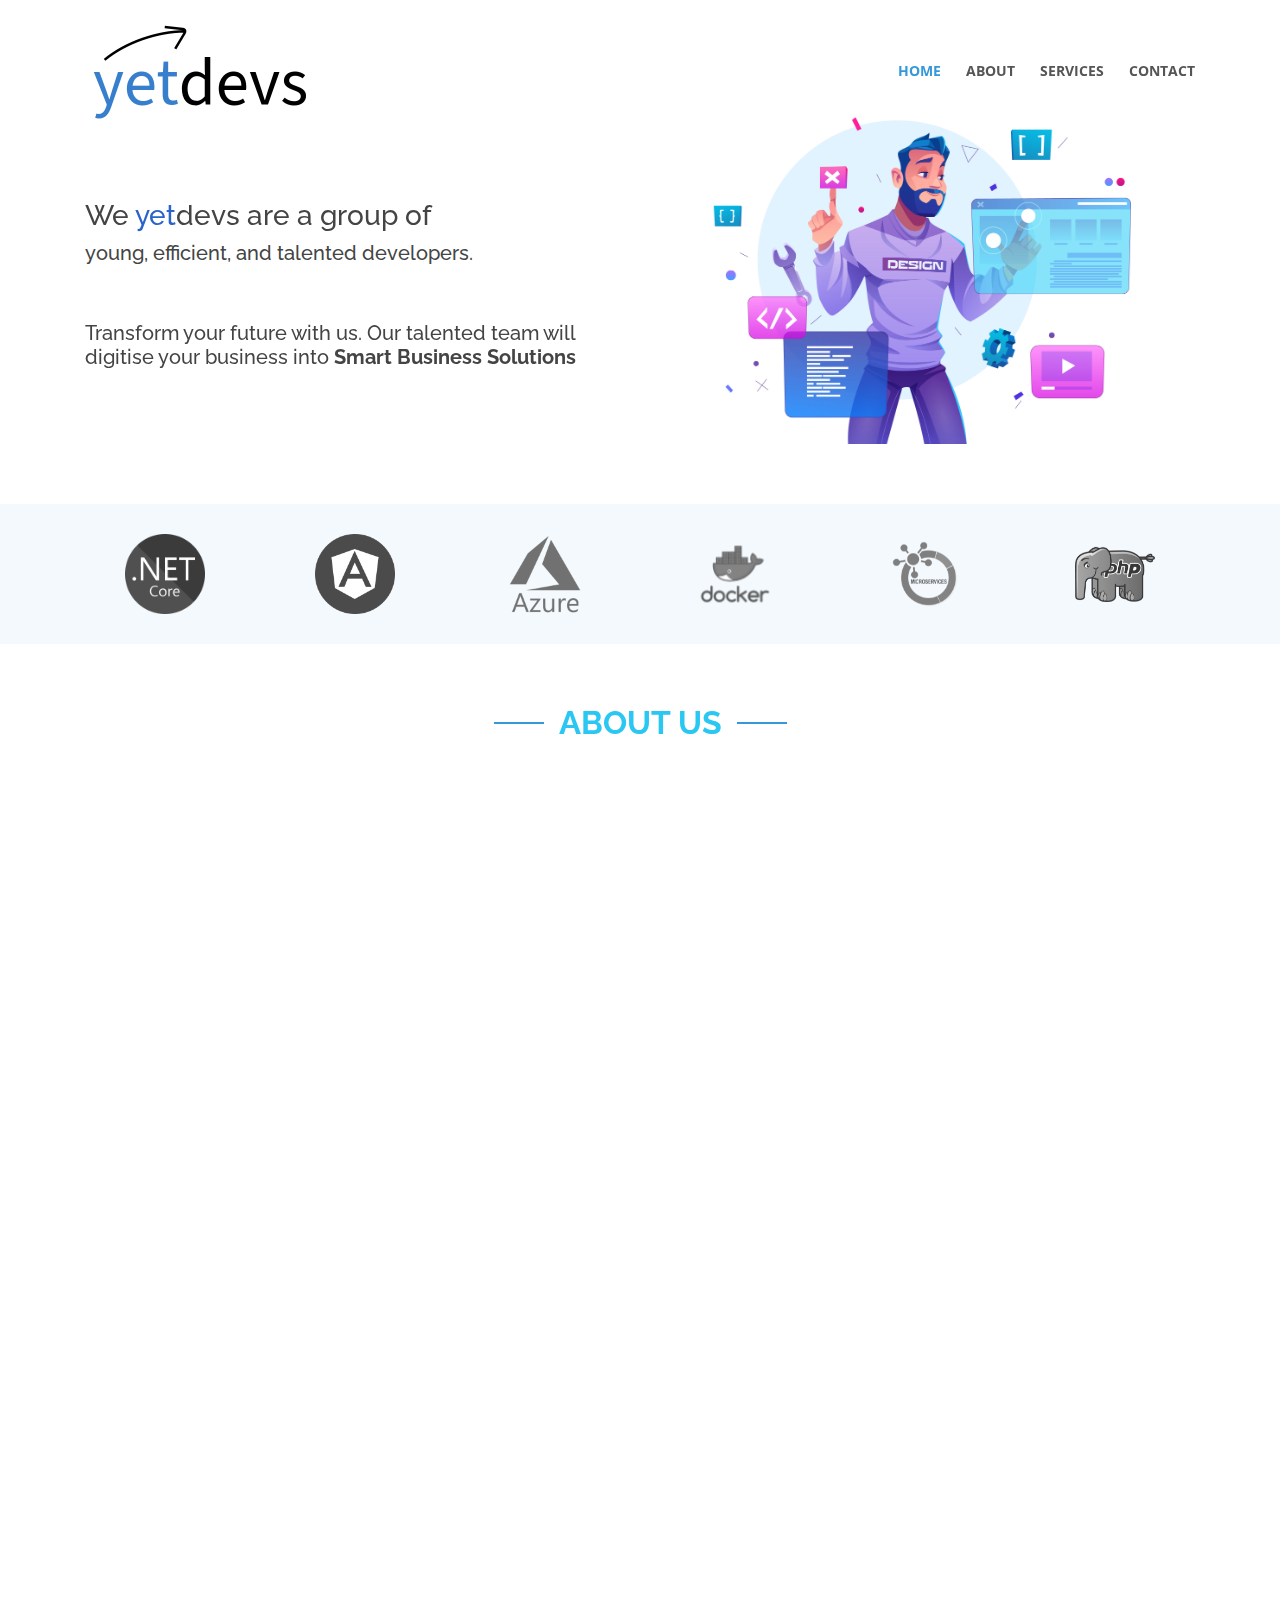
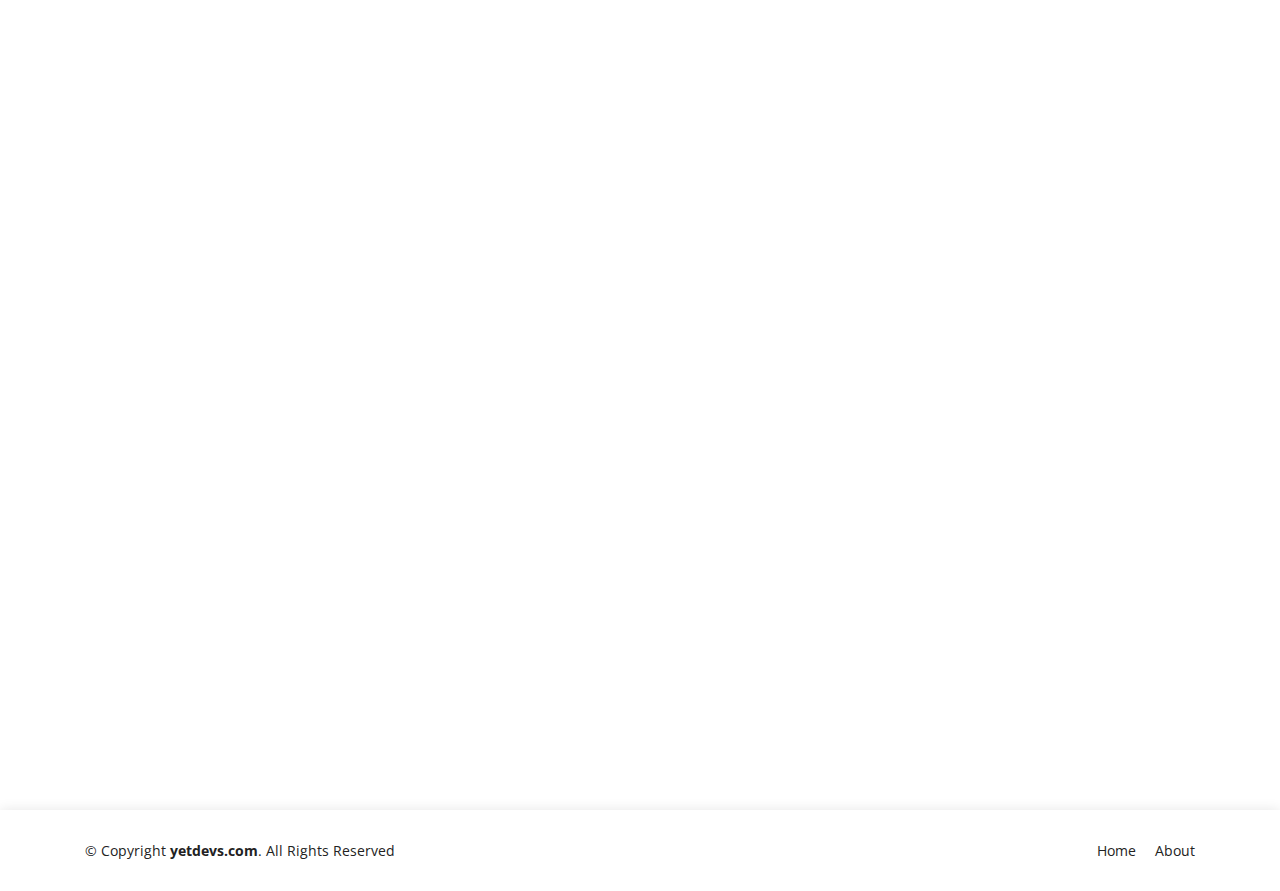
==== index.html @ 613ffb7a "initial website" ====
<!DOCTYPE html>
<html lang="en">

<head>
  <meta charset="utf-8">
  <meta content="width=device-width, initial-scale=1.0" name="viewport">

  <title>yetdevs - young, efficient, and talented developers</title>
  <meta content="" name="description">
  <meta content="" name="keywords">

  <!-- Favicons -->
  <link href="assets/img/favicon.png" rel="icon">
  <link href="assets/img/apple-touch-icon.png" rel="apple-touch-icon">

  <!-- Google Fonts -->
  <link href="https://fonts.googleapis.com/css?family=Open+Sans:300,300i,400,400i,600,600i,700,700i|Raleway:300,300i,400,400i,500,500i,600,600i,700,700i|Poppins:300,300i,400,400i,500,500i,600,600i,700,700i" rel="stylesheet">

  <!-- Vendor CSS Files -->
  <link href="assets/vendor/bootstrap/css/bootstrap.min.css" rel="stylesheet">
  <link href="assets/vendor/icofont/icofont.min.css" rel="stylesheet">
  <link href="assets/vendor/remixicon/remixicon.css" rel="stylesheet">
  <link href="assets/vendor/boxicons/css/boxicons.min.css" rel="stylesheet">
  <link href="assets/vendor/owl.carousel/assets/owl.carousel.min.css" rel="stylesheet">
  <link href="assets/vendor/venobox/venobox.css" rel="stylesheet">
  <link href="assets/vendor/aos/aos.css" rel="stylesheet">

  <!-- Template Main CSS File -->
  <link href="assets/css/style.css" rel="stylesheet">

  <!-- =======================================================
  * Template Name: Vesperr - v2.2.0
  * Template URL: https://bootstrapmade.com/vesperr-free-bootstrap-template/
  * Author: BootstrapMade.com
  * License: https://bootstrapmade.com/license/
  ======================================================== -->
  <script type="text/javascript">window.$crisp=[];window.CRISP_WEBSITE_ID="909189f4-9f6c-4163-8628-8ae0efe9bf89";(function(){d=document;s=d.createElement("script");s.src="https://client.crisp.chat/l.js";s.async=1;d.getElementsByTagName("head")[0].appendChild(s);})();</script>

</head>

<body>

  <!-- ======= Header ======= -->
  <header id="header" class="fixed-top d-flex align-items-center">
    <div class="container d-flex align-items-center">

      <div class="logo mr-auto">
        <!-- <h1 class="text-light"><a href="index.html"><span style="color:#3498db;">yetdevs</span></a></h1> -->
        <!-- Uncomment below if you prefer to use an image logo -->
        <a href="index.html"><img src="assets/img/logo.png" alt="" ></a>
      </div>

      <nav class="nav-menu d-none d-lg-block">
        <ul>
          <li class="active"><a href="#home">HOME</a></li>
          <li><a href="#about">ABOUT</a></li>
          <li><a href="#services">SERVICES</a></li>
          <!-- <li><a href="#portfolio">Portfolio</a></li> -->
          <!-- <li><a href="#team">Team</a></li> -->
          <!-- <li class="drop-down"><a href="">Drop Down</a>
            <ul>
              <li><a href="#">Drop Down 1</a></li>
              <li class="drop-down"><a href="#">Drop Down 2</a>
                <ul>
                  <li><a href="#">Deep Drop Down 1</a></li>
                  <li><a href="#">Deep Drop Down 2</a></li>
                  <li><a href="#">Deep Drop Down 3</a></li>
                  <li><a href="#">Deep Drop Down 4</a></li>
                  <li><a href="#">Deep Drop Down 5</a></li>
                </ul>
              </li>
              <li><a href="#">Drop Down 3</a></li>
              <li><a href="#">Drop Down 4</a></li>
              <li><a href="#">Drop Down 5</a></li>
            </ul>
          </li> -->
          <li><a href="#contact">CONTACT</a></li>
          <!-- <li class="get-started"><a href="#about">Get Started</a></li> -->
        </ul>
      </nav><!-- .nav-menu -->

    </div>
  </header><!-- End Header -->

  <!-- ======= Hero Section ======= -->
  <section id="home" class="d-flex align-items-center">

    <div class="container mt-4">
      <div class="row">
        <div class="col-lg-6 pt-5 pt-lg-0 order-2 order-lg-1 d-flex flex-column justify-content-center">
          <br>
          <br>
          <h3 data-aos="fade-up">We <span style="color: #2c63ca;">yet</span>devs are a group of</h3>
          <h5>young, efficient, and talented developers.</h5>
          <br>
          <br>
          <h5 data-aos="fade-up" data-aos-delay="400">Transform your future with us. Our talented team will digitise your business into <b>Smart Business Solutions</b></h5>
          <!-- <div data-aos="fade-up" data-aos-delay="800">
            <a href="#about" class="btn-get-started scrollto">Get Started</a>
          </div> -->
        </div>
        <div class="col-lg-6 order-1 order-lg-2 hero-img" data-aos="fade-left" data-aos-delay="200">
          <img src="assets/img/hero-img.png" class="img-fluid animated" alt="">
        </div>
      </div>
    </div>

  </section><!-- End Hero -->

  <main id="main">

    <!-- ======= Clients Section ======= -->
    <section id="clients" class="clients clients">
      <div class="container">

        <div class="row">

          <div class="col-lg-2 col-md-4 col-6">
            <img src="assets/img/clients/core.png" class="img-fluid" alt="" data-aos="zoom-in">
          </div>

          <div class="col-lg-2 col-md-4 col-6">
            <img src="assets/img/clients/angular.png" class="img-fluid" alt="" data-aos="zoom-in" data-aos-delay="100">
          </div>

          <div class="col-lg-2 col-md-4 col-6">
            <img src="assets/img/clients/azure.png" class="img-fluid" alt="" data-aos="zoom-in" data-aos-delay="200">
          </div>

          <div class="col-lg-2 col-md-4 col-6">
            <img src="assets/img/clients/docker.png" class="img-fluid" alt="" data-aos="zoom-in" data-aos-delay="300">
          </div>

          <div class="col-lg-2 col-md-4 col-6">
            <img src="assets/img/clients/microservices.png" class="img-fluid" alt="" data-aos="zoom-in" data-aos-delay="400">
          </div>

          <div class="col-lg-2 col-md-4 col-6">
            <img src="assets/img/clients/php.png" class="img-fluid" alt="" data-aos="zoom-in" data-aos-delay="500">
          </div>

        </div>

      </div>
    </section><!-- End Clients Section -->

    <!-- ======= About Us Section ======= -->
    <section id="about" class="about">
      <div class="container">

        <div class="section-title" data-aos="fade-up">
          <h2 style="color: #2ac7f2;">About Us</h2>
        </div>

        <div class="row content">
          <div class="col-lg-12" data-aos="fade-up" data-aos-delay="150">
            <p>
              yetdevs is a software application development startup located in Kochi, Kerala. We are a group of talented techies who commit to delivering high-performant and intelligent software applications. We develop software with at most quality keeping customer's business requirements in focus.
            </p>
            <p>
              We design, build, implement, integrate, support, and maintain highly efficient solutions using the latest technology. We believe in working together with clients and take constant feedbacks to cater to their needs for a robust solution. 
            </p>
            <p>
              As a startup, we commit to deliver our full potential and commitment for each product, that will leverage the growth of both client and us. It is never done for us when the solution is ready, but we encourage an on-going relationship with our clients.
            </p>
            <p>
              Major technology stacks we excel,           
            </p>
            <div class="row">
              <div class="col-lg-6" data-aos="fade-up" data-aos-delay="150">
                <ul>
                  <li><i class="ri-check-double-line"></i><b>.NET Core</b></li>
                  <li><i class="ri-check-double-line"></i><b>API & Microservices</b></li>
                  <li><i class="ri-check-double-line"></i><b>Azure Cloud & Docker Services</b></li>
                  <li><i class="ri-check-double-line"></i><b>Angular</b></li>
                  <li><i class="ri-check-double-line"></i><b>PHP, Wordpress, MySQL</b></li>
                </ul>
              </div>
              <div class="col-lg-6" data-aos="fade-up" data-aos-delay="150">
                <ul>
                  <li><i class="ri-check-double-line"></i><b>Android</b></li>
                  <li><i class="ri-check-double-line"></i><b>Nodejs & Express</b></li>
                  <li><i class="ri-check-double-line"></i><b>MongoDB</b></li>
                  <li><i class="ri-check-double-line"></i><b>SQL Server</b></li>
                  <li><i class="ri-check-double-line"></i><b>PostgreSQL</b></li>                  
                </ul>
              </div>
            </div>
          </div>
        </div>

      </div>
    </section><!-- End About Us Section -->

    <!-- ======= Services Section ======= -->
    <section id="services" class="services">
      <div class="container">

        <div class="section-title" data-aos="fade-up">
          <h2 style="color: #2ac7f2;">Services</h2>
          <p>We, yetdevs as a startup company providing the following services</p>
        </div>

        <div class="row">
          <div class="col-md-6 col-lg-3 d-flex align-items-stretch mb-5 mb-lg-0">
            <div class="icon-box" data-aos="fade-up" data-aos-delay="100">
              <div class="icon"><i class="bx bxl-internet-explorer"></i></div>
              <h4 class="title"><a href="">Web Application Development</a></h4>
              <p class="description">We develop highly scalable applications using modern web technology stack. We compose great expertise in cloud-native development and microservices architecture. </p>
            </div>
          </div>

          <div class="col-md-6 col-lg-3 d-flex align-items-stretch mb-5 mb-lg-0">
            <div class="icon-box" data-aos="fade-up" data-aos-delay="200">
              <div class="icon"><i class="bx bxl-windows"></i></div>
              <h4 class="title"><a href="">Application Support & Maintenance</a></h4>
              <p class="description">We provide support and maintenance for your applications in production developed either by other vendors or us. Rest assured, we will take care of your data and solution.
              </p>
            </div>
          </div>

          <div class="col-md-6 col-lg-3 d-flex align-items-stretch mb-5 mb-lg-0">
            <div class="icon-box" data-aos="fade-up" data-aos-delay="300">
              <div class="icon"><i class="bx bx-mobile-alt"></i></div>
              <h4 class="title"><a href="">Mobile Application Development</a></h4>
              <p class="description">We develop and maintain native Android mobile applications that are pocket-friendly. We deliver lightweight but very reliable apps with user's privacy as the number one priority. </p>
            </div>
          </div>

          <div class="col-md-6 col-lg-3 d-flex align-items-stretch mb-5 mb-lg-0">
            <div class="icon-box" data-aos="fade-up" data-aos-delay="400">
              <div class="icon"><i class="bx bx-cloud"></i></div>
              <h4 class="title"><a href="">Cloud-based Development</a></h4>
              <p class="description">We provide cloud-based solutions using Microsoft Azure and Amazon Web Service(AWS). Keep your business highly available using our cost-effective cloud solutions.</p>
            </div>
          </div>

        </div>

      </div>
    </section><!-- End Services Section -->

    <!-- ======= Contact Section ======= -->
    <section id="contact" class="contact">
      <div class="container">

        <div class="section-title" data-aos="fade-up">
          <h2 style="color: #2ac7f2;">Contact Us</h2>
        </div>

        <div class="row">

          <div class="col-lg-4 col-md-6" data-aos="fade-up" data-aos-delay="100">
            <div class="contact-about">
              <h3 style="color: #2ac7f2;">yetdevs</h3>
              <p>Do you have software development requirements or a business that needs automation?  You are convinced or confused about the next steps, please contact us.              </p>
              <div class="social-links">
                <a href="#" class="twitter"><i class="icofont-twitter"></i></a>
                <a href="#" class="facebook"><i class="icofont-facebook"></i></a>
                <a href="#" class="instagram"><i class="icofont-instagram"></i></a>
                <a href="#" class="linkedin"><i class="icofont-linkedin"></i></a>
              </div>
            </div>
          </div>

          <div class="col-lg-3 col-md-6 mt-4 mt-md-0" data-aos="fade-up" data-aos-delay="200">
            <div class="info">
              <div>
                <i class="ri-map-pin-line"></i>
                <p>Kakkanad, Kochi<br>Kerala, India 682021</p>
              </div>

              <div>
                <i class="ri-mail-send-line"></i>
                <p>info@yetdevs.com</p>
              </div>

              <div>
                <i class="ri-phone-line"></i>
                <p>+91 82898 27345</p>
              </div>

            </div>
          </div>

          <div class="col-lg-5 col-md-12" data-aos="fade-up" data-aos-delay="300">
            <form name="contact" method="POST" data-netlify="true" >
              <div class="form-group">
                <input type="text" name="name" class="form-control" id="name" placeholder="Your Name" data-rule="minlen:4" data-msg="Please enter at least 4 chars" />
                <div class="validate"></div>
              </div>
              <div class="form-group">
                <input type="email" class="form-control" name="email" id="email" placeholder="Your Email" data-rule="email" data-msg="Please enter a valid email" />
                <div class="validate"></div>
              </div>
              <div class="form-group">
                <input type="text" class="form-control" name="subject" id="subject" placeholder="Subject" data-rule="minlen:4" data-msg="Please enter at least 8 chars of subject" />
                <div class="validate"></div>
              </div>
              <div class="form-group">
                <textarea class="form-control" name="message" rows="5" data-rule="required" data-msg="Please write something for us" placeholder="Message"></textarea>
                <div class="validate"></div>
              </div> 
              <div class="text-center"><button type="submit" class="btn btn-sm btn-primary">Send Message</button></div>
            </form>  
          </div>

        </div>

      </div>
    </section><!-- End Contact Section -->

  </main><!-- End #main -->

  <!-- ======= Footer ======= -->
  <footer id="footer">
    <div class="container">
      <div class="row d-flex align-items-center">
        <div class="col-lg-6 text-lg-left text-center">
          <div class="copyright">
            &copy; Copyright <strong>yetdevs.com</strong>. All Rights Reserved
          </div>

        </div>
        <div class="col-lg-6">
          <nav class="footer-links text-lg-right text-center pt-2 pt-lg-0">
            <a href="#home" class="scrollto">Home</a>
            <a href="#about" class="scrollto">About</a>
          </nav>
        </div>
      </div>
    </div>
  </footer><!-- End Footer -->

  <a href="#" class="back-to-top"><i class="icofont-simple-up"></i></a>

  <!-- Vendor JS Files -->
  <script src="assets/vendor/jquery/jquery.min.js"></script>
  <script src="assets/vendor/bootstrap/js/bootstrap.bundle.min.js"></script>
  <script src="assets/vendor/jquery.easing/jquery.easing.min.js"></script>
  <script src="assets/vendor/php-email-form/validate.js"></script>
  <script src="assets/vendor/waypoints/jquery.waypoints.min.js"></script>
  <script src="assets/vendor/counterup/counterup.min.js"></script>
  <script src="assets/vendor/owl.carousel/owl.carousel.min.js"></script>
  <script src="assets/vendor/isotope-layout/isotope.pkgd.min.js"></script>
  <script src="assets/vendor/venobox/venobox.min.js"></script>
  <script src="assets/vendor/aos/aos.js"></script>

  <!-- Template Main JS File -->
  <script src="assets/js/main.js"></script>

</body>

</html>
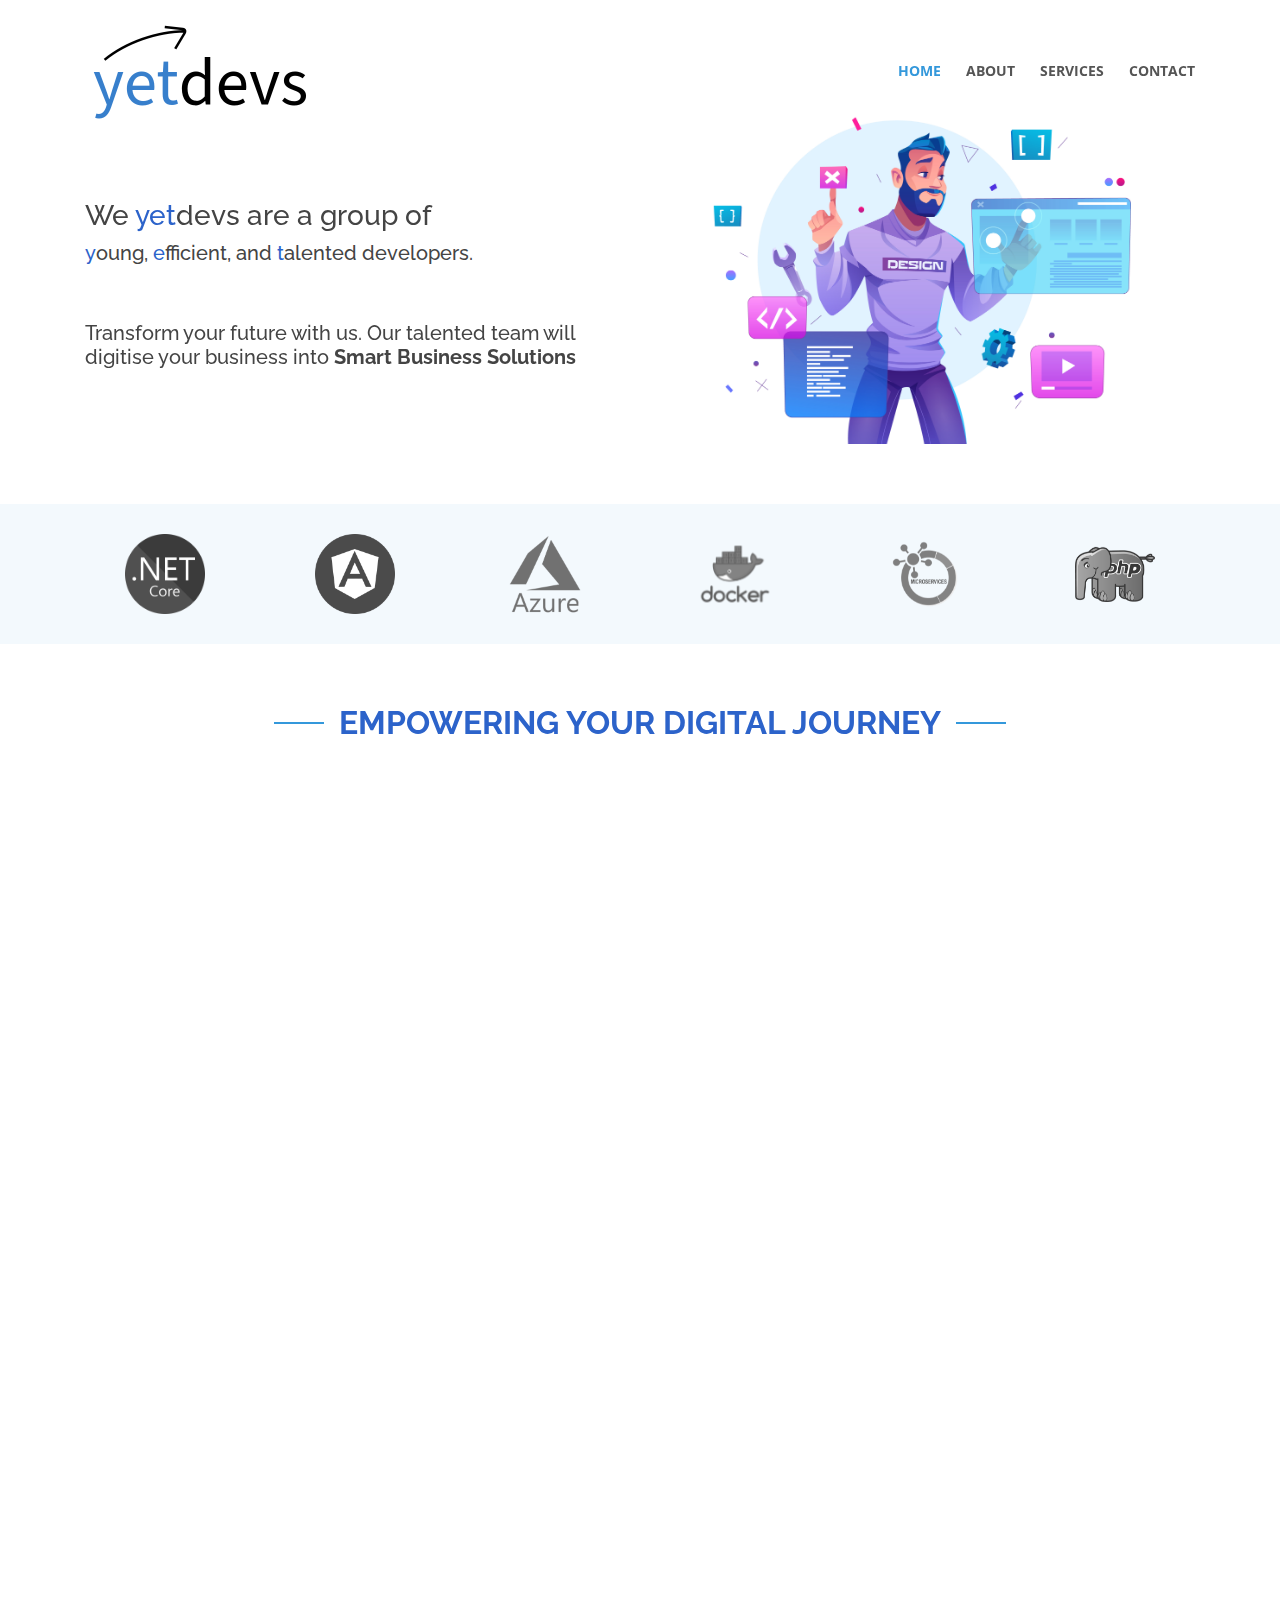
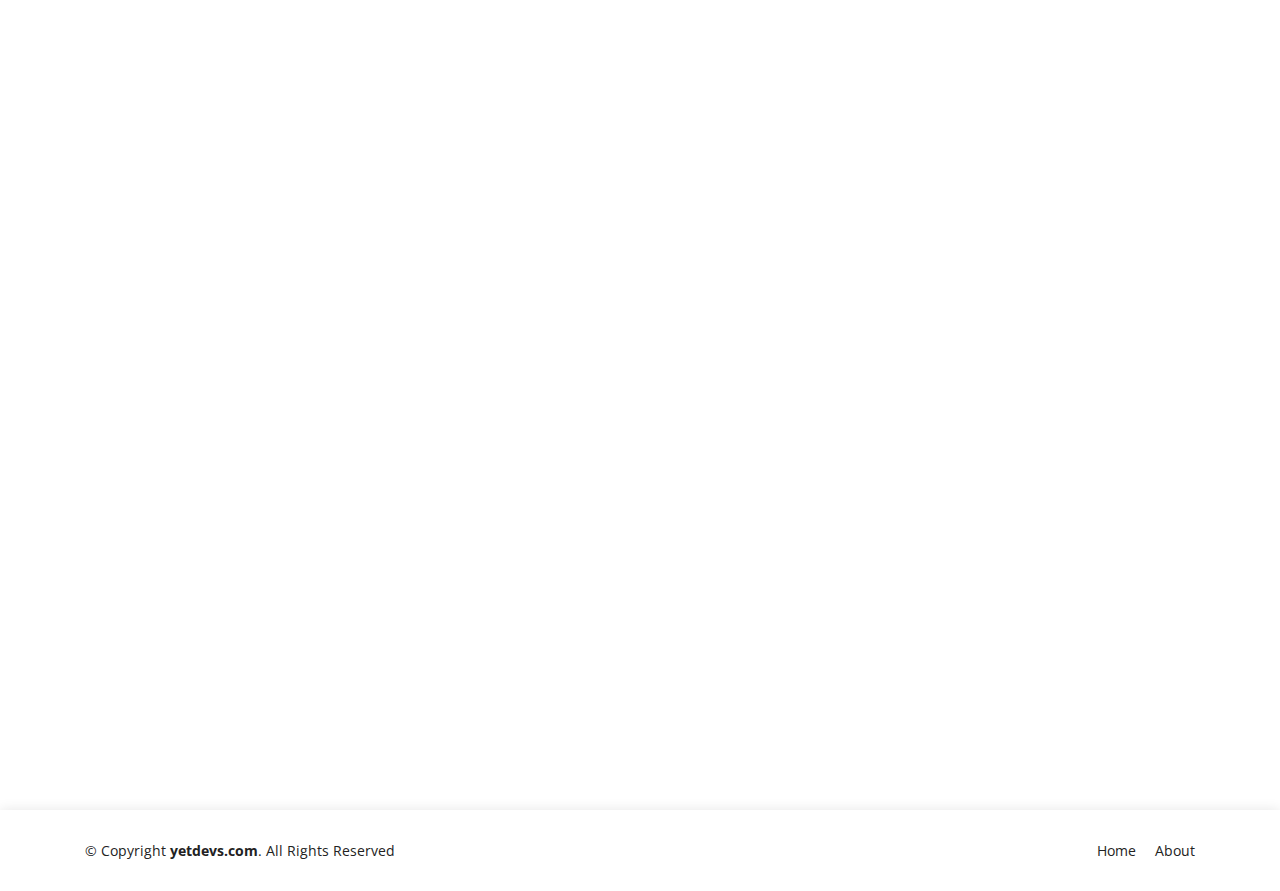
==== commit c7160df5: "updated about us" ====
--- a/index.html
+++ b/index.html
@@ -10,7 +10,7 @@
   <meta content="" name="keywords">
 
   <!-- Favicons -->
-  <link href="assets/img/favicon.png" rel="icon">
+  <link href="assets/img/favicon.ico" rel="icon">
   <link href="assets/img/apple-touch-icon.png" rel="apple-touch-icon">
 
   <!-- Google Fonts -->
@@ -91,7 +91,7 @@
           <br>
           <br>
           <h3 data-aos="fade-up">We <span style="color: #2c63ca;">yet</span>devs are a group of</h3>
-          <h5>young, efficient, and talented developers.</h5>
+          <h5><span style="color: #2c63ca;">y</span>oung, <span style="color: #2c63ca;">e</span>fficient, and <span style="color: #2c63ca;">t</span>alented developers.</h5>
           <br>
           <br>
           <h5 data-aos="fade-up" data-aos-delay="400">Transform your future with us. Our talented team will digitise your business into <b>Smart Business Solutions</b></h5>
@@ -149,7 +149,7 @@
       <div class="container">
 
         <div class="section-title" data-aos="fade-up">
-          <h2 style="color: #2ac7f2;">About Us</h2>
+          <h2 style="color: #2c63ca;">Empowering your digital journey</h2>
         </div>
 
         <div class="row content">
@@ -197,7 +197,7 @@
       <div class="container">
 
         <div class="section-title" data-aos="fade-up">
-          <h2 style="color: #2ac7f2;">Services</h2>
+          <h2 style="color: #2c63ca;">Services</h2>
           <p>We, yetdevs as a startup company providing the following services</p>
         </div>
 
@@ -245,15 +245,15 @@
       <div class="container">
 
         <div class="section-title" data-aos="fade-up">
-          <h2 style="color: #2ac7f2;">Contact Us</h2>
+          <h2 style="color: #2c63ca;">Contact Us</h2>
         </div>
 
         <div class="row">
 
           <div class="col-lg-4 col-md-6" data-aos="fade-up" data-aos-delay="100">
             <div class="contact-about">
-              <h3 style="color: #2ac7f2;">yetdevs</h3>
-              <p>Do you have software development requirements or a business that needs automation?  You are convinced or confused about the next steps, please contact us.              </p>
+              <h3><span style="color: #2c63ca;">yet</span>devs</h3>
+              <p>Do you have software development requirements or a business that needs automation?  You are convinced or confused about the next steps, please contact us.</p>
               <div class="social-links">
                 <a href="#" class="twitter"><i class="icofont-twitter"></i></a>
                 <a href="#" class="facebook"><i class="icofont-facebook"></i></a>
